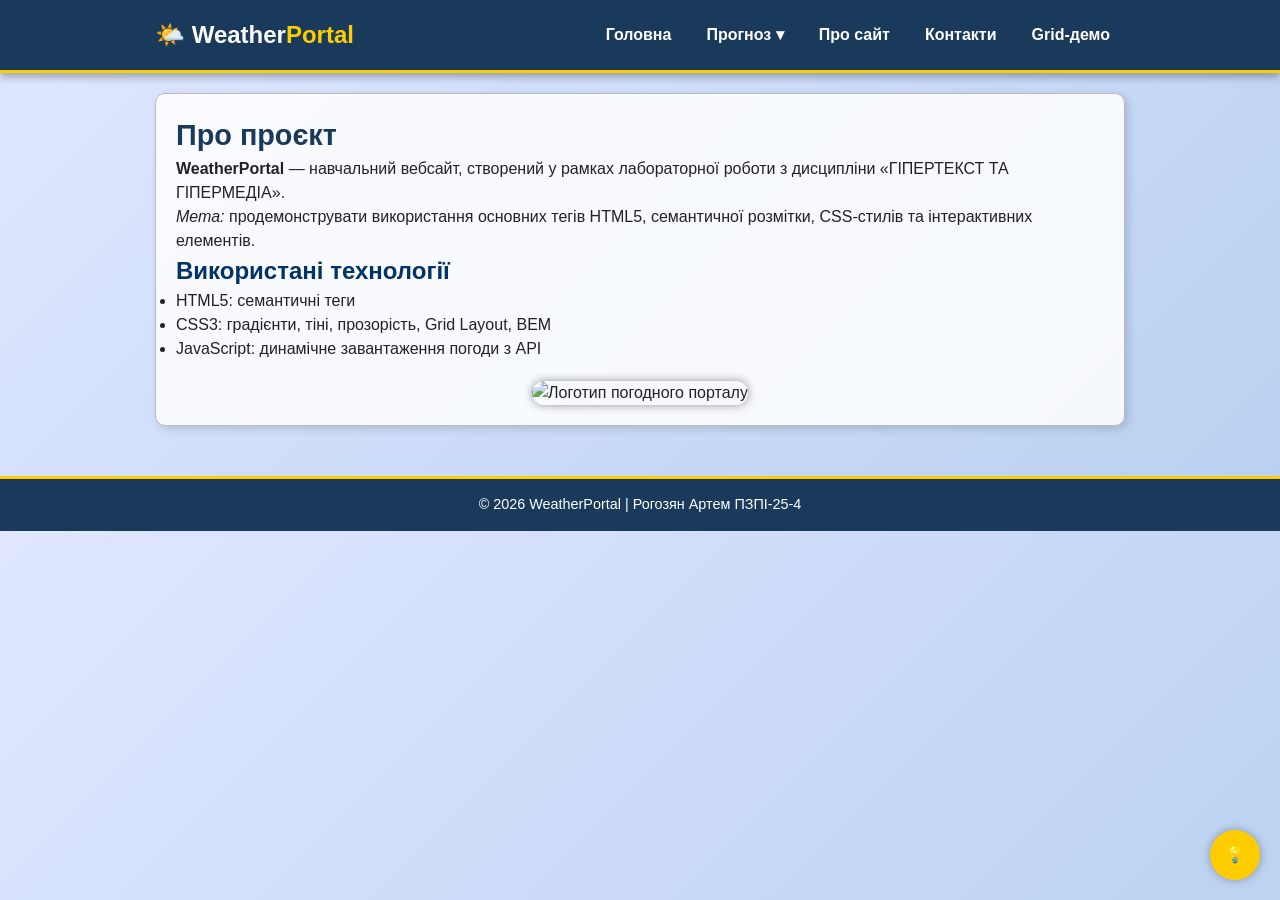
==== public/pages/about.html @ ee51f592 "init project" ====
<!DOCTYPE html>
<html lang="uk">
<head>
    <meta charset="UTF-8">
    <meta name="viewport" content="width=device-width, initial-scale=1.0">
    <meta name="description" content="Інформація про проєкт WeatherPortal">
    <meta name="keywords" content="про сайт, інформація, погода, HTML, CSS">
    <meta name="author" content="Рогозян Артем ПЗПІ-25-4">
    <meta name="robots" content="index, follow">
    <meta http-equiv="X-UA-Compatible" content="IE=edge">
    <title>WeatherPortal – Про сайт</title>
    <link rel="icon" type="image/png" href="../logo.png">
    <link rel="stylesheet" href="../styles/style.css">
</head>
<body>

<header class="header">
    <div class="header__inner">
        <div class="logo">🌤️ Weather<span>Portal</span></div>
        <nav class="menu">
            <input type="checkbox" id="menu-toggle" class="menu__toggle">
            <label for="menu-toggle" class="menu__burger">☰</label>
            <ul class="menu">
                <li class="menu__item"><a href="index.html" class="menu__link">Головна</a></li>
                <li class="menu__item menu__item--has-dropdown">
                    <a href="#" class="menu__link">Прогноз ▾</a>
                    <ul class="menu__dropdown">
                        <li class="menu__item"><a href="index.html#current" class="menu__link">Поточна</a></li>
                        <li class="menu__item"><a href="index.html#forecast" class="menu__link">5 днів</a></li>
                    </ul>
                </li>
                <li class="menu__item"><a href="about.html" class="menu__link">Про сайт</a></li>
                <li class="menu__item"><a href="contact.html" class="menu__link">Контакти</a></li>
                <li class="menu__item"><a href="grid-demo.html" class="menu__link">Grid-демо</a></li>
            </ul>
        </nav>
    </div>
</header>

<main class="main main--single-col">
    <article class="card">
        <h1>Про проєкт</h1>
        <p><b>WeatherPortal</b> — навчальний вебсайт, створений у рамках лабораторної роботи з дисципліни «ГІПЕРТЕКСТ ТА ГІПЕРМЕДІА».</p>
        <p><i>Мета:</i> продемонструвати використання основних тегів HTML5, семантичної розмітки, CSS-стилів та інтерактивних елементів.</p>

        <h2>Використані технології</h2>
        <ul>
            <li>HTML5: семантичні теги</li>
            <li>CSS3: градієнти, тіні, прозорість, Grid Layout, BEM</li>
            <li>JavaScript: динамічне завантаження погоди з API</li>
        </ul>

        <p style="text-align: center; margin-top: 20px;">
            <img src="logo.png" alt="Логотип погодного порталу" width="200" style="border-radius: 12px; box-shadow: 0 0 10px rgba(0,0,0,0.4);">
        </p>
    </article>
</main>

<footer class="footer">
    <p>© 2026 WeatherPortal | Рогозян Артем ПЗПІ-25-4</p>
</footer>

<a href="#" class="fixed-badge">💡</a>
</body>
</html>
---- public/styles/style.css ----
* {
  margin: 0;
  padding: 0;
  box-sizing: border-box;
}

body {
  font-family: "Segoe UI", Arial, sans-serif;
  color: #222;
  background: #e8f0fe;
  background-image: linear-gradient(135deg, #e0e7ff 0%, #b8d0f0 100%);
  line-height: 1.5;
}

a {
  color: #003366;
  text-decoration: underline;
}
a:hover {
  color: #cc0000;
  text-decoration: none;
}

.header {
  background: #1a3a5c;
  color: #fff;
  padding: 15px 0;
  border-bottom: 3px solid #ffcc00;
  box-shadow: 0 4px 8px rgba(0,0,0,0.3);
}
.header__inner {
  max-width: 1000px;
  margin: 0 auto;
  padding: 0 15px;
  display: flex;
  justify-content: space-between;
  align-items: center;
}
.logo {
  font-size: 1.5rem;
  font-weight: bold;
}
.logo span {
  color: #ffcc00;
}


.menu {
  list-style: none;
  display: flex;
  gap: 5px;
}
.menu__item {
  position: relative;
}
.menu__link {
  display: block;
  padding: 8px 15px;
  background: #1a3a5c;
  color: #fff;
  text-decoration: none;
  border-radius: 5px 5px 0 0;
  font-weight: bold;
}
.menu__link:hover {
  background: #ffcc00;
  color: #1a3a5c;
}

.menu__dropdown {
  display: none;
  position: absolute;
  top: 100%;
  left: 0;
  background: #fff;
  border: 1px solid #ccc;
  border-top: none;
  flex-direction: column;
  min-width: 150px;
  box-shadow: 0 4px 6px rgba(0,0,0,0.2);
  z-index: 100;
}
.menu__item--has-dropdown:hover > .menu__dropdown {
  display: flex;
}
.menu__dropdown .menu__link {
  background: #fff;
  color: #1a3a5c;
  border-radius: 0;
  padding: 8px 15px;
  font-weight: normal;
  border-bottom: 1px solid #eee;
}
.menu__dropdown .menu__link:hover {
  background: #ffcc00;
  color: #1a3a5c;
}


.menu__toggle {
  display: none;
}
.menu__burger {
  display: none;
  font-size: 2rem;
  cursor: pointer;
  padding: 5px 10px;
  color: #fff;
  background: none;
  border: none;
}
@media (max-width: 320px) {
  .menu {
    display: none;
    flex-direction: column;
    width: 100%;
    background: #1a3a5c;
    position: absolute;
    top: 70px;
    left: 0;
  }
  .menu__burger {
    display: block;
  }
  .menu__toggle:checked ~ .menu {
    display: flex;
  }
}


.main {
  max-width: 1000px;
  margin: 20px auto;
  padding: 0 15px;
  display: grid;
  grid-template-columns: 3fr 1fr;
  gap: 20px;
}
.main--single-col {
  grid-template-columns: 1fr;
}
.main__content {

}
.main__sidebar {
}


.card {
  background: rgba(255, 255, 255, 0.85);
  border: 1px solid #bbb;
  border-radius: 10px;
  padding: 20px;
  margin-bottom: 20px;
  box-shadow: 3px 3px 8px rgba(0,0,0,0.15);
}

h1 { font-size: 1.8rem; color: #1a3a5c; }
h2 { font-size: 1.5rem; color: #003366; }
h3, h4, h5, h6 { color: #1a3a5c; }


.btn {
  display: inline-block;
  background: #1a3a5c;
  color: #fff;
  border: none;
  padding: 10px 20px;
  border-radius: 6px;
  cursor: pointer;
  font-weight: bold;
  text-decoration: none;
}
.btn:hover {
  background: #ffcc00;
  color: #1a3a5c;
}


.search {
  display: flex;
  gap: 10px;
  margin-bottom: 15px;
}
.search__input {
  flex: 1;
  padding: 10px;
  border: 1px solid #999;
  border-radius: 6px;
}


.forecast-table {
  width: 100%;
  border-collapse: collapse;
  margin-top: 10px;
}
.forecast-table th,
.forecast-table td {
  border: 1px solid #aaa;
  padding: 10px;
  text-align: center;
}
.forecast-table th {
  background: #1a3a5c;
  color: #fff;
}
.forecast-table tr:nth-child(even) {
  background: #f2f7ff;
}

.form {
}
.form__group {
  margin-bottom: 15px;
}
.form__label {
  display: block;
  font-weight: bold;
  margin-bottom: 5px;
}
.form__input,
.form__select,
.form__textarea {
  width: 100%;
  padding: 8px;
  border: 1px solid #999;
  border-radius: 5px;
  font-family: inherit;
}
.form__input:focus,
.form__textarea:focus,
.form__select:focus {
  outline: 2px solid #ffcc00;
  border-color: #ffcc00;
}
.form__input:invalid:not(:placeholder-shown),
.form__textarea:invalid:not(:placeholder-shown) {
  border-color: #cc0000;
}
.form__input:valid:not(:placeholder-shown) {
  border-color: #339933;
}

.form__checkbox {
  display: flex;
  align-items: center;
  gap: 10px;
}
.form__checkbox-input {
  position: absolute;
  opacity: 0;
  width: 0;
  height: 0;
}
.form__checkbox-label {
  position: relative;
  padding-left: 30px;
  cursor: pointer;
  font-weight: normal;
  color: var(--text-muted);
}
.form__checkbox-label::before {
  content: "";
  position: absolute;
  left: 0;
  top: 50%;
  transform: translateY(-50%);
  width: 20px;
  height: 20px;
  border: 2px solid #1a3a5c;
  border-radius: 3px;
  background: white;
  transition: background 0.2s;
}
.form__checkbox-input:checked + .form__checkbox-label::before {
  background: #1a3a5c;
}
.form__checkbox-input:checked + .form__checkbox-label::after {
  content: "✔";
  position: absolute;
  left: 4px;
  top: 50%;
  transform: translateY(-50%);
  color: white;
  font-size: 14px;
  line-height: 1;
}

.footer {
  background: #1a3a5c;
  color: #fff;
  text-align: center;
  padding: 15px 0;
  margin-top: 30px;
  font-size: 0.9rem;
  border-top: 3px solid #ffcc00;
}

.fixed-badge {
  position: fixed;
  bottom: 20px;
  right: 20px;
  background: #ffcc00;
  color: #1a3a5c;
  font-weight: bold;
  padding: 10px 15px;
  border-radius: 50%;
  box-shadow: 0 0 10px rgba(0,0,0,0.3);
  z-index: 1000;
  transition: transform 0.3s ease;
  display: flex;
  align-items: center;
  justify-content: center;
  width: 50px;
  height: 50px;
  text-decoration: none;
}
.fixed-badge:hover {
  transform: scale(1.2) rotate(15deg);
}


.gallery {
  display: grid;
  grid-template-columns: repeat(auto-fill, minmax(250px, 1fr));
  gap: 20px;
}


@media (max-width: 700px) {
  .header__inner {
    flex-direction: column;
    text-align: center;
  }
  .menu {
    flex-wrap: wrap;
    justify-content: center;
  }
  .main {
    grid-template-columns: 1fr;
  }
}
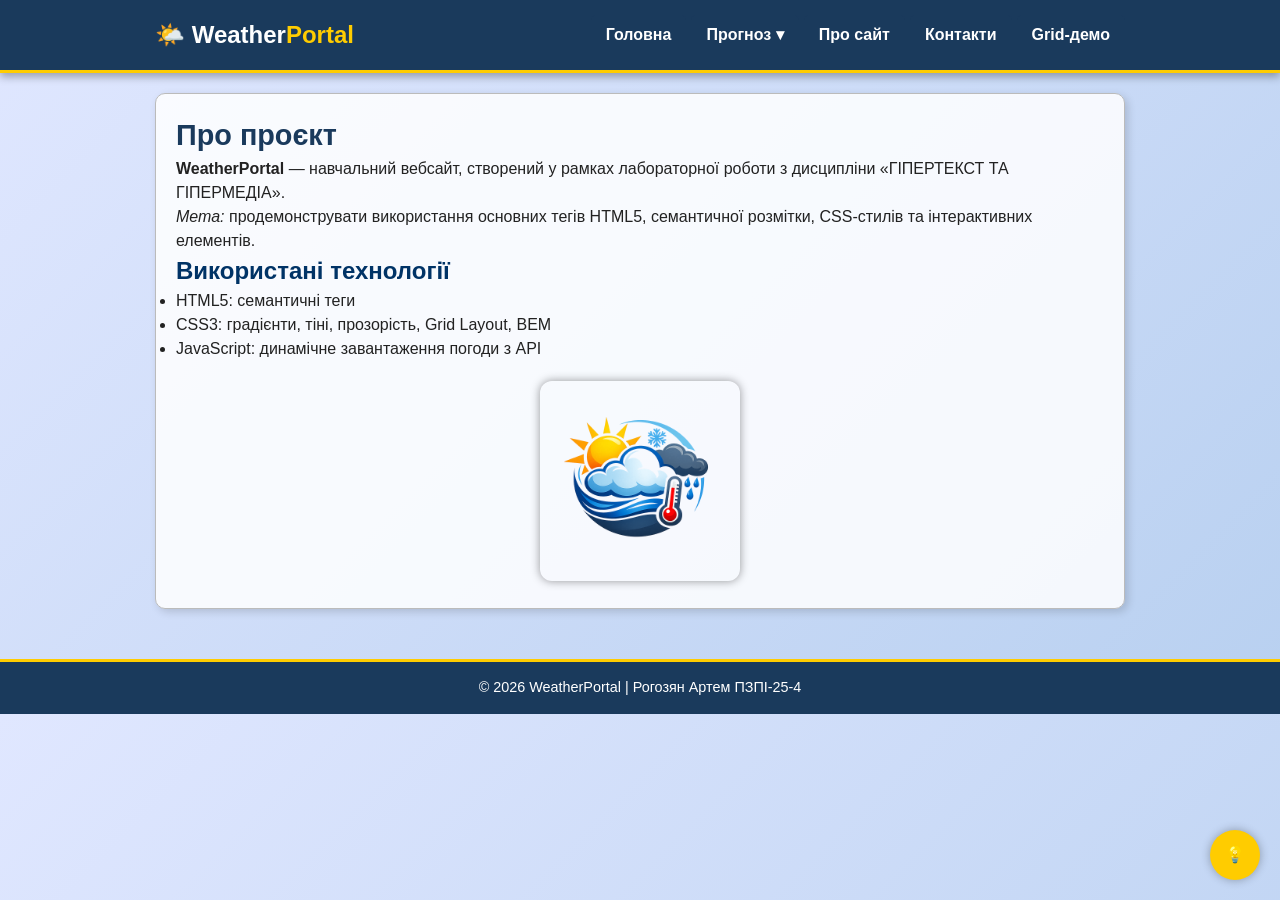
==== commit 76a5d02e: "small fix" ====
--- a/public/pages/about.html
+++ b/public/pages/about.html
@@ -51,7 +51,7 @@
         </ul>
 
         <p style="text-align: center; margin-top: 20px;">
-            <img src="logo.png" alt="Логотип погодного порталу" width="200" style="border-radius: 12px; box-shadow: 0 0 10px rgba(0,0,0,0.4);">
+            <img src="../logo.png" alt="Логотип погодного порталу" width="200" style="border-radius: 12px; box-shadow: 0 0 10px rgba(0,0,0,0.4);">
         </p>
     </article>
 </main>
